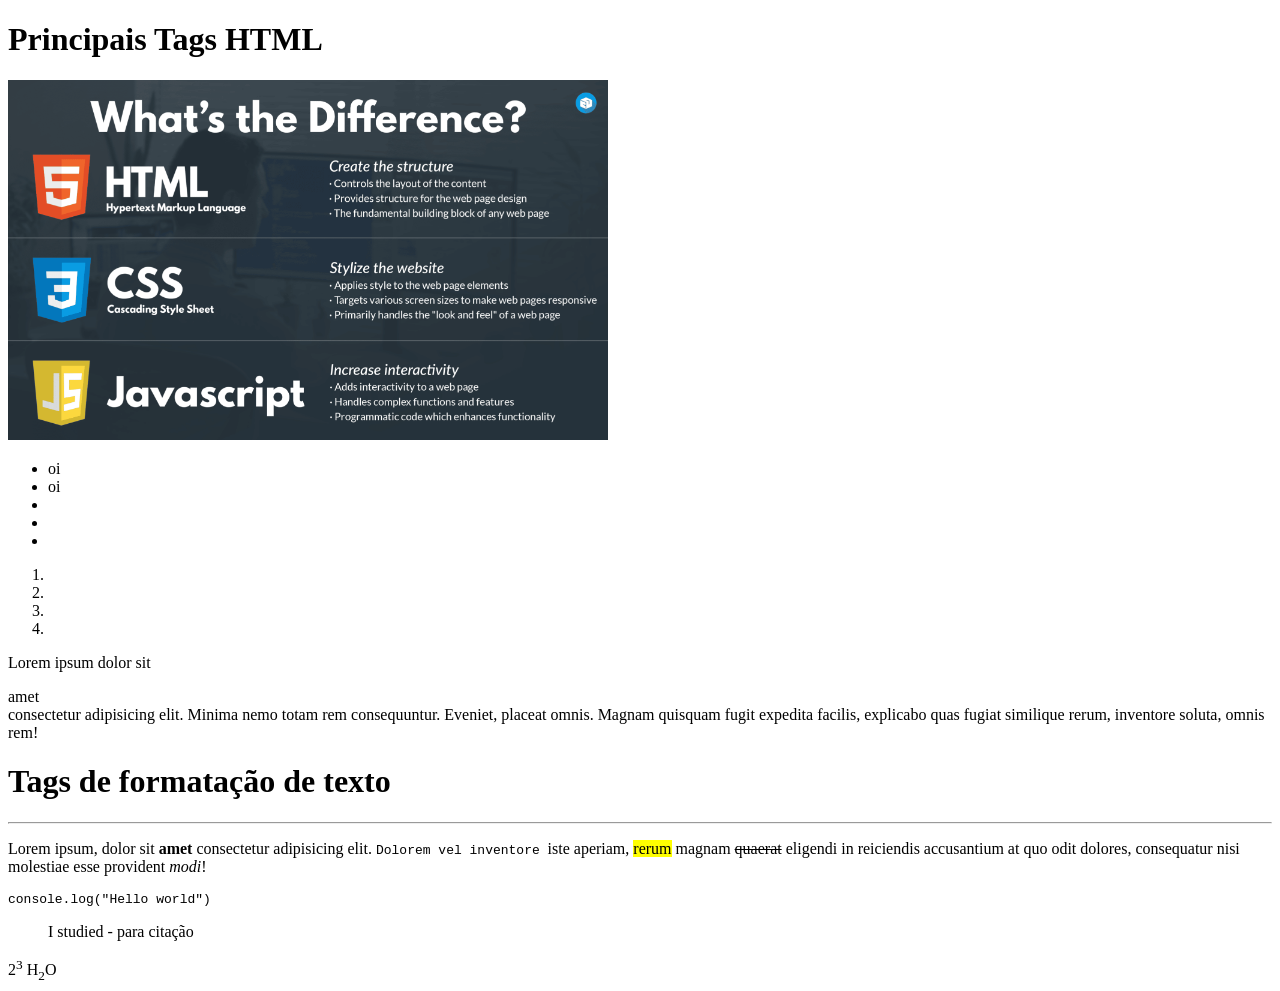
==== HTML&CSS/first.html @ 070ca6a2 "estudos em html do coders24" ====
<!DOCTYPE html>
<html lang="pt-br">
<head>
    <meta charset="UTF-8"> <!--meta: predefinições/ UTF-8 permite ter acentos...-->
    <meta name="viewport" content="width=device-width, initial-scale=1.0"> <!--viewport onde a tela é renderizada, largura igual a do dispositivo e a escala seja 1.0 - normal-->
    <title>Principais tags HTML</title> 
</head>
<body>
    <h1>Principais Tags HTML</h1>
    <img src="../assets/differences.png" alt="differences" width="600" /> <!--alt- descrição alternativa-->
    <ul>
        <li>oi</li>
        <li>oi</li>
        <li></li>
        <li></li>
        <li></li>
    </ul>
    <ol>
        <li></li>
        <li></li>
        <li></li>
        <li></li>
    </ol>
    <p>Lorem ipsum dolor sit <div>amet</div> consectetur adipisicing elit. Minima nemo totam rem consequuntur. Eveniet, placeat omnis. Magnam quisquam fugit expedita facilis, explicabo quas fugiat similique rerum, inventore soluta, omnis rem!</p>
  
    <h1>Tags de formatação de texto</h1>
    <hr>
    <p>Lorem ipsum, dolor sit <b>amet</b> consectetur adipisicing elit. <code> Dolorem vel inventore </code>iste aperiam, <mark>rerum</mark> magnam <s>quaerat</s> eligendi in reiciendis accusantium at quo odit dolores, consequatur nisi molestiae esse provident <i>modi</i>!</p> <!--com strong os mecanismo de pesquisa também detacam eles - semantica, não só formatação, não é apenas o negrito como o 'b'-->
    <!--em: itáico  com ênfase-->
    <pre>console.log("Hello world")</pre>
    <blockquote>I studied - para citação </blockquote>
    2<sup>3</sup>
    H<sub>2</sub>O
</body>
</html>
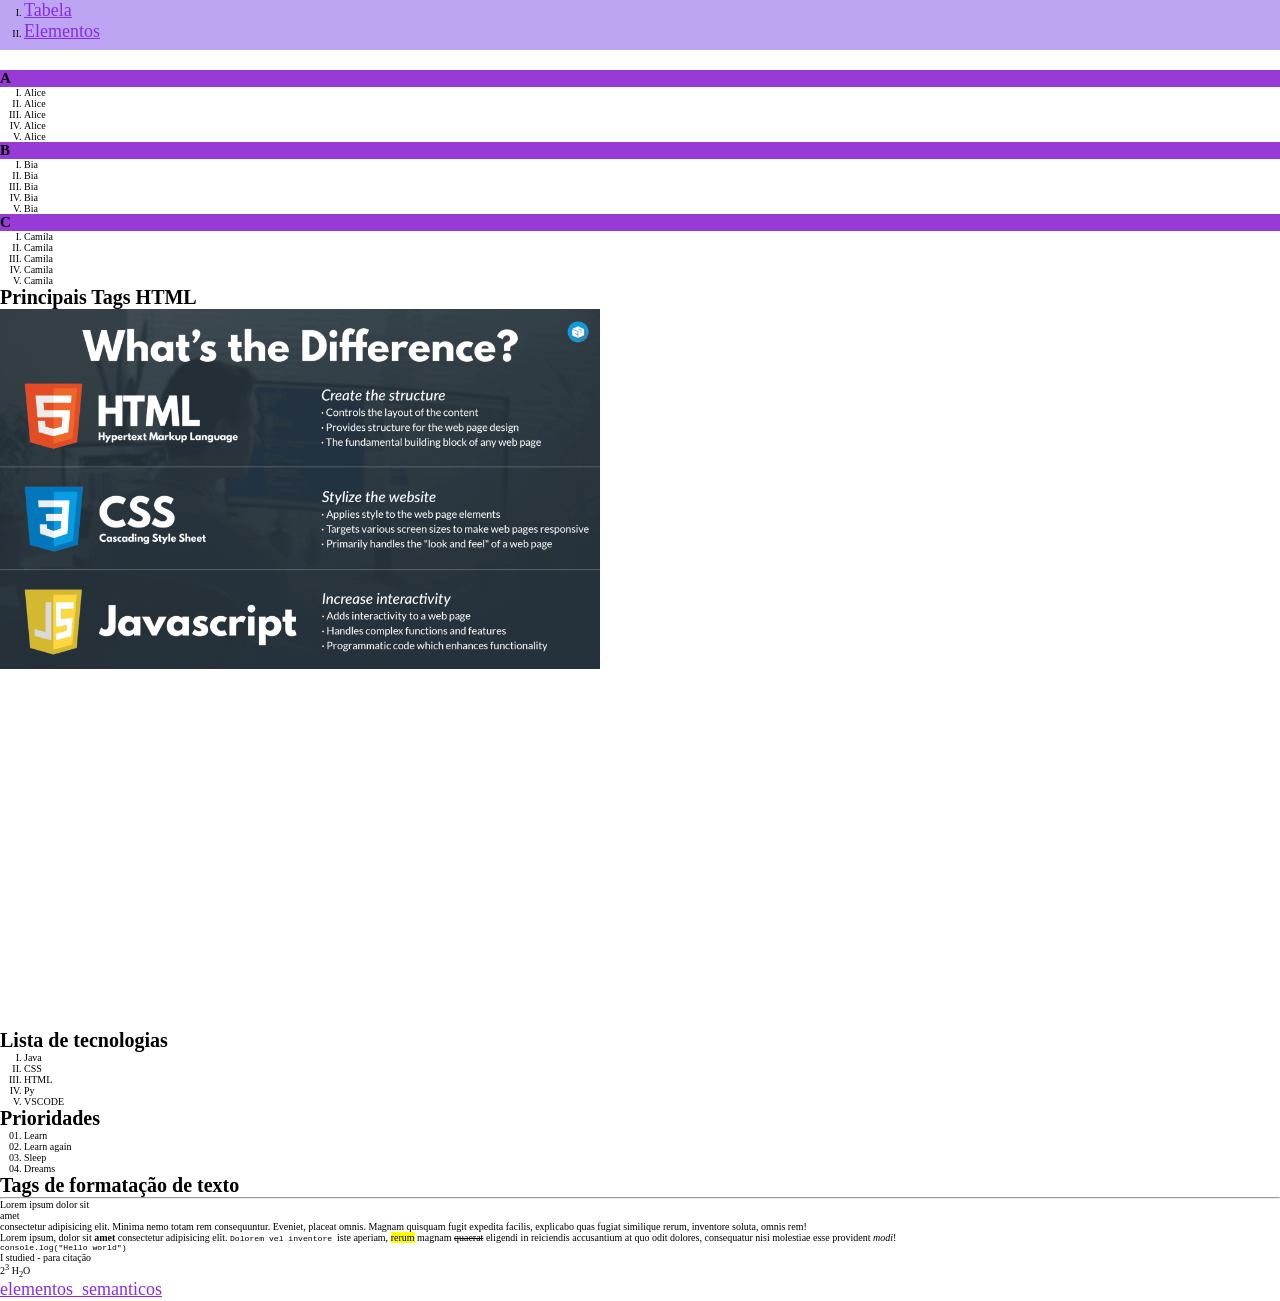
==== commit 76f1914d: "lists" ====
--- a/HTML&CSS/first.html
+++ b/HTML&CSS/first.html
@@ -1,35 +1,94 @@
 <!DOCTYPE html>
 <html lang="pt-br">
+
 <head>
     <meta charset="UTF-8"> <!--meta: predefinições/ UTF-8 permite ter acentos...-->
-    <meta name="viewport" content="width=device-width, initial-scale=1.0"> <!--viewport onde a tela é renderizada, largura igual a do dispositivo e a escala seja 1.0 - normal-->
-    <title>Principais tags HTML</title> 
+    <link rel="stylesheet" href="style.css">
+    <meta name="viewport" content="width=device-width, initial-scale=1.0">
+    <!--viewport onde a tela é renderizada, largura igual a do dispositivo e a escala seja 1.0 - normal-->
+    <title>Principais tags HTML</title>
 </head>
+
 <body>
-    <h1>Principais Tags HTML</h1>
-    <img src="../assets/differences.png" alt="differences" width="600" /> <!--alt- descrição alternativa-->
-    <ul>
-        <li>oi</li>
-        <li>oi</li>
-        <li></li>
-        <li></li>
-        <li></li>
-    </ul>
-    <ol>
-        <li></li>
-        <li></li>
-        <li></li>
-        <li></li>
-    </ol>
-    <p>Lorem ipsum dolor sit <div>amet</div> consectetur adipisicing elit. Minima nemo totam rem consequuntur. Eveniet, placeat omnis. Magnam quisquam fugit expedita facilis, explicabo quas fugiat similique rerum, inventore soluta, omnis rem!</p>
-  
-    <h1>Tags de formatação de texto</h1>
-    <hr>
-    <p>Lorem ipsum, dolor sit <b>amet</b> consectetur adipisicing elit. <code> Dolorem vel inventore </code>iste aperiam, <mark>rerum</mark> magnam <s>quaerat</s> eligendi in reiciendis accusantium at quo odit dolores, consequatur nisi molestiae esse provident <i>modi</i>!</p> <!--com strong os mecanismo de pesquisa também detacam eles - semantica, não só formatação, não é apenas o negrito como o 'b'-->
-    <!--em: itáico  com ênfase-->
-    <pre>console.log("Hello world")</pre>
-    <blockquote>I studied - para citação </blockquote>
-    2<sup>3</sup>
-    H<sub>2</sub>O
+        <nav class="menu">
+            <ul>
+                <li><a href="tabela_form.html">Tabela</a></li>
+                <li><a href="elementos_semanticos.html">Elementos</a></li>
+            </ul>
+        
+        </nav>
+        <main>
+            <section class="contact-list">
+                <h2>A</h2>
+                <ul>
+                    <li>Alice</li>
+                    <li>Alice</li>
+                    <li>Alice</li>
+                    <li>Alice</li>
+                    <li>Alice</li>
+                </ul>
+                <h2>B</h2>
+                <ul>
+                    <li>Bia</li>
+                    <li>Bia</li>
+                    <li>Bia</li>
+                    <li>Bia</li>
+                    <li>Bia</li>
+                </ul>
+                <h2>C</h2>
+                <ul>
+                    <li>Camila</li>
+                    <li>Camila</li>
+                    <li>Camila</li>
+                    <li>Camila</li>
+                    <li>Camila</li>
+                </ul>
+            </section>
+        <h1>Principais Tags HTML</h1>
+        <div class="img_differences">
+            <img src="../assets/differences.png" alt="differences" width="600" /> <!--alt- descrição alternativa-->
+        </div>
+    
+
+        <h1>Lista de tecnologias</h1>
+        <ul>
+            <li>Java</li>
+            <li>CSS</li>
+            <li>HTML</li>
+            <li>Py</li>
+            <li>VSCODE</li>
+        </ul>
+
+        <h1>Prioridades</h1>
+        <ol>
+            <li>Learn</li>
+            <li>Learn again</li>
+            <li>Sleep</li>
+            <li>Dreams</li>
+        </ol>
+
+        <h1>Tags de formatação de texto</h1>
+        <hr>
+
+        <p>Lorem ipsum dolor sit
+        <div>amet</div> consectetur adipisicing elit. Minima nemo totam rem consequuntur. Eveniet, placeat omnis. Magnam
+        quisquam fugit expedita facilis, explicabo quas fugiat similique rerum, inventore soluta, omnis rem!</p>
+        <p>Lorem ipsum, dolor sit <b>amet</b> consectetur adipisicing elit. <code> Dolorem vel inventore </code>iste
+            aperiam, <mark>rerum</mark> magnam <s>quaerat</s> eligendi in reiciendis accusantium at quo odit dolores,
+            consequatur nisi molestiae esse provident <i>modi</i>!</p>
+        <!--com strong os mecanismo de pesquisa também detacam eles - semantica, não só formatação, não é apenas o negrito como o 'b'-->
+        <!--em: itáico  com ênfase-->
+        <pre>console.log("Hello world")</pre>
+        <blockquote>I studied - para citação </blockquote>
+        2<sup>3</sup>
+        H<sub>2</sub>O
+        <br>
+
+
+        <a href="elementos_semanticos.html">elementos_semanticos</a>
+
+    </main>
+
 </body>
+
 </html>
--- a/HTML&CSS/style.css
+++ b/HTML&CSS/style.css
@@ -0,0 +1,121 @@
+* {
+    margin: 0;
+    padding: 0;
+    box-sizing: border-box;
+    /*se eu colocar um box ele não vai estar mudando as dimensões de um box que eu colocar*/
+}
+
+:root {
+    /*pseudo classe*/
+    font-size: 62.5%;
+}
+
+@media screen and (min-width: 100px) {
+    .img_differences{
+        height: 90vh;
+
+
+    }
+    
+}
+
+.img_differences{
+    height: 80vh;
+
+
+}
+a {
+    color: blueviolet;
+    font-size: 1.8rem;
+}
+
+a:visited {
+    color: brown;
+}
+
+/*passando o mouse - hover deve vim depois do visited*/
+a:hover {
+    color: green;
+}
+
+table {
+    font-size: 2.4rem;
+    border-collapse: collapse;
+}
+
+/*
+table tr:first-child{
+    background-color: steelblue;
+     color:aliceblue
+}*/
+
+table th {
+    background-color: steelblue;
+    color: aliceblue
+}
+
+/*n é como 0*/
+table tr:nth-child(2n + 2) {
+    background-color: rgb(136, 188, 255);
+}
+
+ul,
+ol {
+    padding-left: 2.4rem
+}
+
+ul {
+    list-style: upper-roman;
+
+}
+
+ol {
+    list-style: decimal-leading-zero;
+}
+
+/*display: block: não permite colocar coisas do lado
+object-fit: cover - para não distorcer a img
+o inline não precisa muito a altura e largura*/
+/* se eu digitar h20 por ex., o vscode já completa para mim*/
+
+/*
+margim: para todos os lados
+padding: também pode alterar a dimensão do objeto que estou mexendo, aumentando ou diminuindo ele, pois ele mexe no interior do elemento
+*/
+
+/*
+//POSITION
+absolute: não ocupar espaço em tela
+static - top, left não faz efeito
+fixed: fixo na tela mesmo que eu mova ela
+*/
+
+nav.menu {
+    position: fixed;
+    background-color: rgb(190, 165, 244);
+    width: 100%;
+    height: 5rem;
+    z-index: 1;/*prioridade maior que o relative*/
+}
+main{
+    padding-top: 7rem;
+}
+
+.contact-list {
+    position:relative;
+}
+.contact-list h2{
+    position: sticky;
+    background-color: rgb(152, 58, 214);
+    top: 5rem;
+}
+/*flex
+display: flex;
+flex: 30%;
+flex-wrap: wrap;
+*/
+
+/*Esconder
+display: none;
+visibility: hidden; se tem um button não consigo clicar
+opacity: 4%*/
